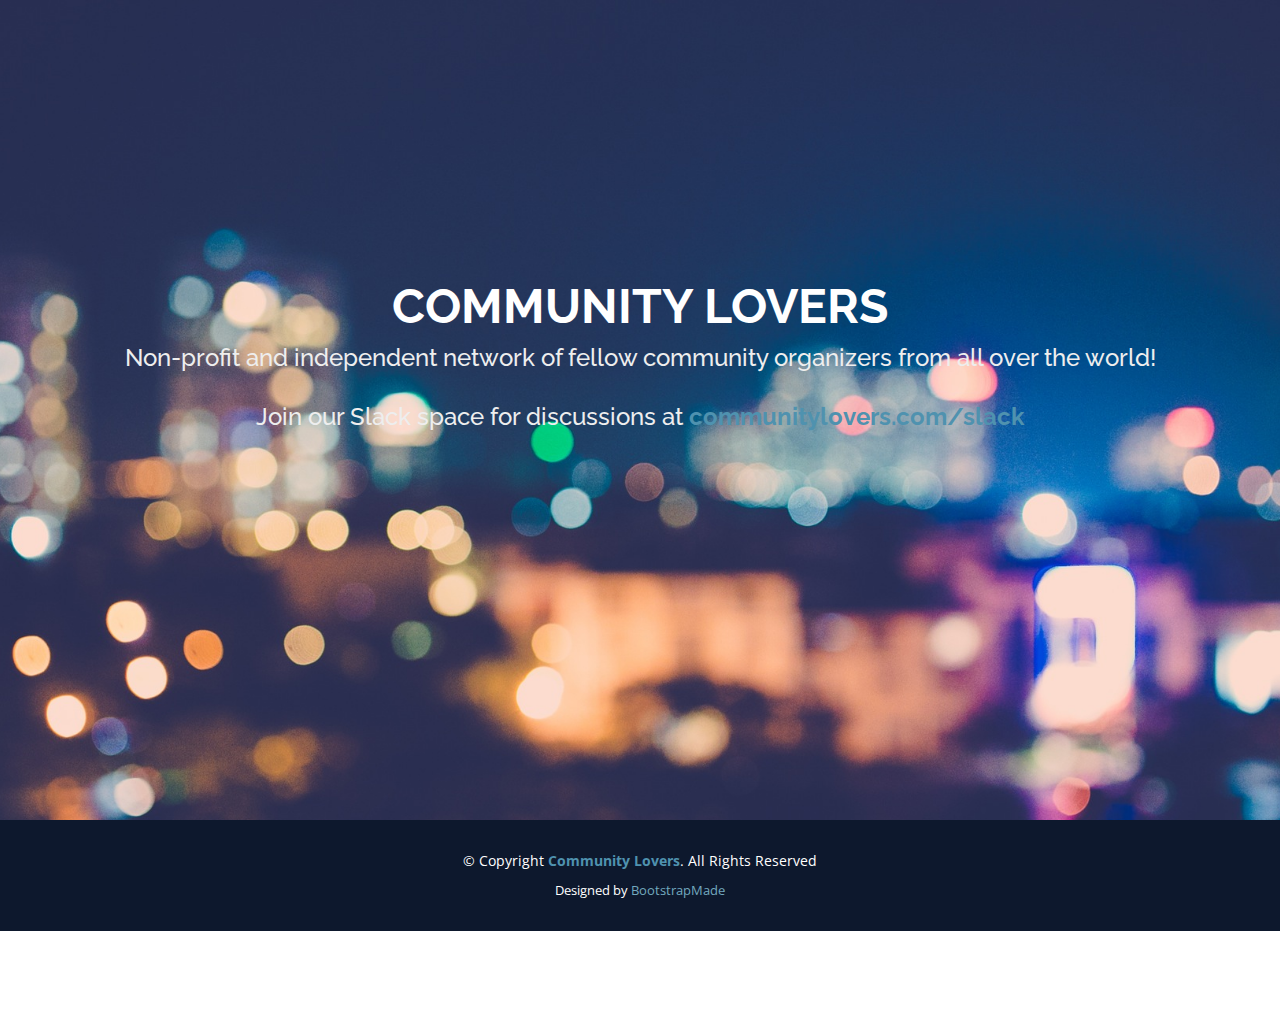
==== index.html @ 2e473ec6 "moving out of docs to root" ====
<!DOCTYPE html>
<html lang="en">

<head>
  <meta charset="utf-8">
  <meta content="width=device-width, initial-scale=1.0" name="viewport">

  <title>Community Lovers</title>
  <meta content="Non-profit and independent network of fellow community organizers from all over the world!" name="descriptison">
  <meta content="community lovers, communities" name="keywords">

  <!-- Favicons -->
  <link href="assets/img/favicon.png" rel="icon">
  <link href="assets/img/apple-touch-icon.png" rel="apple-touch-icon">

  <!-- Google Fonts -->
  <link href="https://fonts.googleapis.com/css?family=Open+Sans:300,300i,400,400i,600,600i,700,700i|Raleway:300,300i,400,400i,600,600i,700,700i" rel="stylesheet">

  <!-- Vendor CSS Files -->
  <link href="assets/vendor/bootstrap/css/bootstrap.min.css" rel="stylesheet">
  <link href="assets/vendor/icofont/icofont.min.css" rel="stylesheet">

  <!-- Template Main CSS File -->
  <link href="assets/css/style.css" rel="stylesheet">

  <!-- =======================================================
  * Template Name: WeBuild - v2.1.0
  * Template URL: https://bootstrapmade.com/free-bootstrap-coming-soon-template-countdwon/
  * Author: BootstrapMade.com
  * License: https://bootstrapmade.com/license/
  ======================================================== -->
</head>

<body>

  <!-- ======= Hero Section ======= -->
  <section id="hero">
    <div class="hero-container">
      <h1>Community Lovers</h1>
      <h2>Non-profit and independent network of fellow community organizers from all over the world!</h2>
      <h2>Join our Slack space for discussions at <strong><a href="http://communitylovers.com/slack">communitylovers.com/slack</a></strong></h2>
    </div>
  </section><!-- End Hero -->

  <!-- ======= Footer ======= -->
  <footer id="footer">
    <div class="container">
      <div class="copyright">
        &copy; Copyright <strong><span><a href="https://communitylovers.com/">Community Lovers</a></span></strong>. All Rights Reserved
      </div>
      <div class="credits">
        <!-- All the links in the footer should remain intact. -->
        <!-- You can delete the links only if you purchased the pro version. -->
        <!-- Licensing information: https://bootstrapmade.com/license/ -->
        <!-- Purchase the pro version with working PHP/AJAX contact form: https://bootstrapmade.com/free-bootstrap-coming-soon-template-countdwon/ -->
        Designed by <a href="https://bootstrapmade.com/" rel="nofollow">BootstrapMade</a>
      </div>
    </div>
  </footer><!-- End #footer -->

  <!-- Vendor JS Files -->
  <script src="assets/vendor/jquery/jquery.min.js"></script>
  <script src="assets/vendor/bootstrap/js/bootstrap.bundle.min.js"></script>
  <script src="assets/vendor/jquery.easing/jquery.easing.min.js"></script>
  <script src="assets/vendor/php-email-form/validate.js"></script>
  <script src="assets/vendor/jquery-countdown/jquery.countdown.min.js"></script>

  <!-- Template Main JS File -->
  <script src="assets/js/main.js"></script>

</body>
</html>
---- assets/css/style.css ----
/**
* Template Name: WeBuild - v2.1.0
* Template URL: https://bootstrapmade.com/free-bootstrap-coming-soon-template-countdwon/
* Author: BootstrapMade.com
* License: https://bootstrapmade.com/license/
*/

/*--------------------------------------------------------------
# General
--------------------------------------------------------------*/
body {
  font-family: "Open Sans", sans-serif;
  color: #444;
}

a {
  color: #4f92af;
}

a:hover {
  color: #5eb8df;
  text-decoration: none;
}

h1, h2, h3, h4, h5, h6, .font-primary {
  font-family: "Raleway", sans-serif;
}

/*--------------------------------------------------------------
# Header
--------------------------------------------------------------*/
#header {
  height: 80px;
  padding: 20px 0;
  position: relative;
  z-index: 10;
}

#header .logo h1 {
  font-size: 36px;
  margin: 0;
  padding: 0;
  line-height: 1;
  font-weight: 300;
  letter-spacing: 3px;
}

#header .logo h1 a, #header .logo h1 a:hover {
  color: #fff;
  text-decoration: none;
}

#header .logo img {
  padding: 0;
  margin: 0;
  max-height: 40px;
}

#header .contact-link a {
  color: #fff;
  padding-right: 10px;
  font-size: 12px;
  letter-spacing: 1px;
  text-transform: uppercase;
}

#header .contact-link a:hover {
  text-decoration: underline;
}

@media (max-width: 768px) {
  #header .logo h1 {
    font-size: 28px;
    padding: 8px 0;
  }
}

/*--------------------------------------------------------------
# Hero Section
--------------------------------------------------------------*/
#hero {
  width: 100%;
  height: 100vh;
  background: url("../img/hero-bg.jpg") top center;
  background-size: cover;
  position: relative;
  margin-top: -80px;
  z-index: 9;
  /* countdown */
}

#hero .hero-container {
  position: absolute;
  bottom: 0;
  top: 0;
  left: 0;
  right: 0;
  display: flex;
  justify-content: center;
  align-items: center;
  flex-direction: column;
  text-align: center;
  padding: 0 15px;
}

#hero h1 {
  margin: 0 0 10px 0;
  font-size: 48px;
  font-weight: 700;
  line-height: 56px;
  text-transform: uppercase;
  color: #fff;
}

#hero h2 {
  color: #eee;
  margin-bottom: 30px;
  font-size: 24px;
}

#hero .countdown {
  font-size: 48px;
  font-weight: 300;
  color: #fff;
  line-height: 56px;
  margin: 30px 0 60px 0;
}

#hero .php-email-form .validate {
  display: none;
  color: red;
  margin: 0 0 15px 0;
  font-weight: 400;
  font-size: 13px;
}

#hero .php-email-form .error-message {
  display: none;
  color: #fff;
  background: #ed3c0d;
  text-align: center;
  padding: 15px;
  font-weight: 600;
}

#hero .php-email-form .sent-message {
  display: none;
  color: #fff;
  background: #18d26e;
  text-align: center;
  padding: 15px;
  font-weight: 600;
}

#hero .php-email-form .loading {
  display: none;
  background: #fff;
  text-align: center;
  padding: 15px;
}

#hero .php-email-form .loading:before {
  content: "";
  display: inline-block;
  border-radius: 50%;
  width: 24px;
  height: 24px;
  margin: 0 10px -6px 0;
  border: 3px solid #18d26e;
  border-top-color: #eee;
  -webkit-animation: animate-loading-notify 1s linear infinite;
  animation: animate-loading-notify 1s linear infinite;
}

@-webkit-keyframes animate-loading-notify {
  0% {
    transform: rotate(0deg);
  }
  100% {
    transform: rotate(360deg);
  }
}

@keyframes animate-loading-notify {
  0% {
    transform: rotate(0deg);
  }
  100% {
    transform: rotate(360deg);
  }
}

#hero .php-email-form input {
  border-radius: 3px;
  box-shadow: none;
  font-size: 14px;
  border: 0;
  padding: 0px 15px 2px 15px;
  width: 250px;
  height: 40px;
  margin: 0 8px;
}

#hero .php-email-form button[type="submit"] {
  font-family: "Raleway", sans-serif;
  font-weight: 500;
  font-size: 16px;
  letter-spacing: 1px;
  display: inline-block;
  padding: 7px 30px;
  border-radius: 3px;
  transition: 0.5s;
  margin: 10px;
  border: 2px solid #4f92af;
  color: #fff;
  background: #4f92af;
}

#hero .php-email-form button[type="submit"]:hover {
  background: transparent;
  color: #fff;
  border: 2px solid #fff;
}

@media (min-width: 1024px) {
  #hero {
    background-attachment: fixed;
  }
}

@media (max-width: 768px) {
  #hero h1 {
    font-size: 28px;
    line-height: 36px;
  }
  #hero h2 {
    font-size: 18px;
    line-height: 24px;
    margin-bottom: 30px;
  }
  #hero .php-email-form input {
    margin: 0 auto;
  }
}

@media (max-width: 575px) {
  #hero .countdown {
    font-size: 32px;
    line-height: 38px;
  }
}

/*--------------------------------------------------------------
# Sections General
--------------------------------------------------------------*/
section {
  padding: 60px 0;
}

.section-bg {
  background-color: #f7fafc;
}

.section-title {
  text-align: center;
  padding-bottom: 30px;
}

.section-title h2 {
  font-size: 32px;
  font-weight: 300;
  margin-bottom: 20px;
  padding-bottom: 0;
}

.section-title p {
  margin-bottom: 0;
}

/*--------------------------------------------------------------
# Contact Us
--------------------------------------------------------------*/
.contact .contact-info {
  margin-bottom: 20px;
  text-align: center;
}

.contact .contact-info i {
  font-size: 48px;
  display: inline-block;
  margin-bottom: 10px;
  color: #4f92af;
}

.contact .contact-info address, .contact .contact-info p {
  margin-bottom: 0;
  color: #444;
}

.contact .contact-info h3 {
  font-size: 18px;
  margin-bottom: 15px;
  font-weight: 300;
  color: #999;
}

.contact .contact-info a {
  color: #000;
}

.contact .contact-info a:hover {
  color: #4f92af;
}

.contact .contact-address, .contact .contact-phone, .contact .contact-email {
  margin-bottom: 20px;
}

.contact .php-email-form .validate {
  display: none;
  color: red;
  margin: 0 0 15px 0;
  font-weight: 400;
  font-size: 13px;
}

.contact .php-email-form .error-message {
  display: none;
  color: #fff;
  background: #ed3c0d;
  text-align: left;
  padding: 15px;
  font-weight: 600;
}

.contact .php-email-form .error-message br + br {
  margin-top: 25px;
}

.contact .php-email-form .sent-message {
  display: none;
  color: #fff;
  background: #18d26e;
  text-align: center;
  padding: 15px;
  font-weight: 600;
}

.contact .php-email-form .loading {
  display: none;
  background: #fff;
  text-align: center;
  padding: 15px;
}

.contact .php-email-form .loading:before {
  content: "";
  display: inline-block;
  border-radius: 50%;
  width: 24px;
  height: 24px;
  margin: 0 10px -6px 0;
  border: 3px solid #18d26e;
  border-top-color: #eee;
  -webkit-animation: animate-loading 1s linear infinite;
  animation: animate-loading 1s linear infinite;
}

.contact .php-email-form input, .contact .php-email-form textarea {
  border-radius: 0;
  box-shadow: none;
  font-size: 14px;
}

.contact .php-email-form input:focus, .contact .php-email-form textarea:focus {
  border-color: #4f92af;
}

.contact .php-email-form button[type="submit"] {
  background: #4f92af;
  border: 0;
  padding: 10px 24px;
  color: #fff;
  transition: 0.4s;
}

.contact .php-email-form button[type="submit"]:hover {
  background: #72a8bf;
}

@-webkit-keyframes animate-loading {
  0% {
    transform: rotate(0deg);
  }
  100% {
    transform: rotate(360deg);
  }
}

@keyframes animate-loading {
  0% {
    transform: rotate(0deg);
  }
  100% {
    transform: rotate(360deg);
  }
}

@media (min-width: 768px) {
  .contact .contact-phone {
    border-left: 1px solid #ddd;
    border-right: 1px solid #ddd;
  }
  .contact .contact-address, .contact .contact-phone, .contact .contact-email {
    padding: 20px 0;
  }
}

/*--------------------------------------------------------------
# Footer
--------------------------------------------------------------*/
#footer {
  background: #0d182d;
  padding: 30px 0;
  color: #fff;
  font-size: 14px;
}

#footer .copyright {
  text-align: center;
}

#footer .credits {
  padding-top: 10px;
  text-align: center;
  font-size: 13px;
  color: #fff;
}

#footer .credits a {
  color: #72a8bf;
}
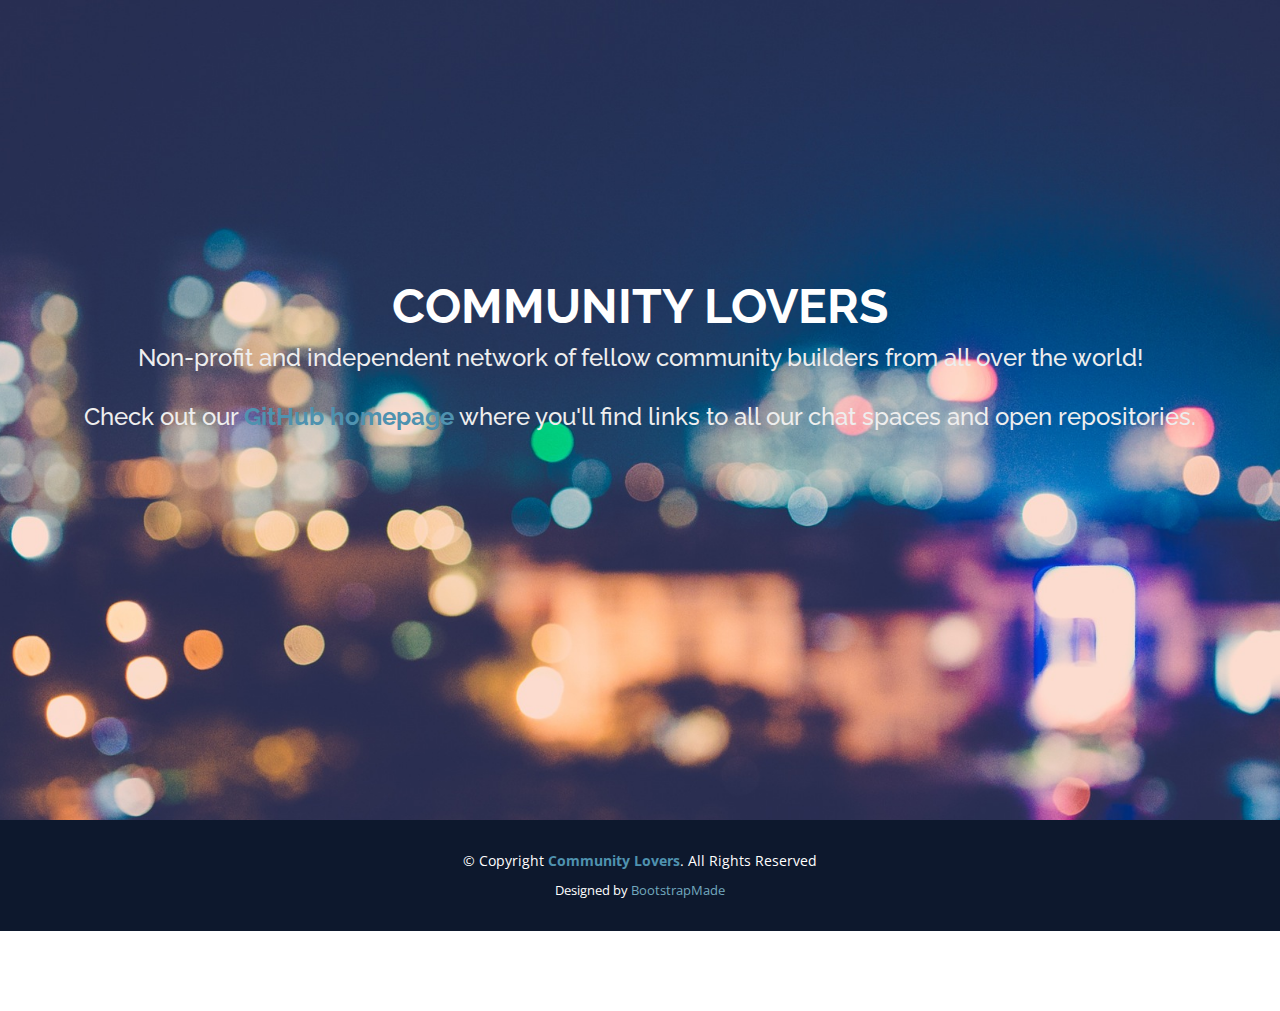
==== commit c9a19911: "Update index.html" ====
--- a/index.html
+++ b/index.html
@@ -37,8 +37,8 @@
   <section id="hero">
     <div class="hero-container">
       <h1>Community Lovers</h1>
-      <h2>Non-profit and independent network of fellow community organizers from all over the world!</h2>
-      <h2>Join our Slack space for discussions at <strong><a href="http://communitylovers.com/slack">communitylovers.com/slack</a></strong></h2>
+      <h2>Non-profit and independent network of fellow community builders from all over the world!</h2>
+      <h2>Check out our <strong><a href="https://github.com/communitylovers">GitHub homepage</a></strong> where you'll find links to all our chat spaces and open repositories.</h2>
     </div>
   </section><!-- End Hero -->
 
